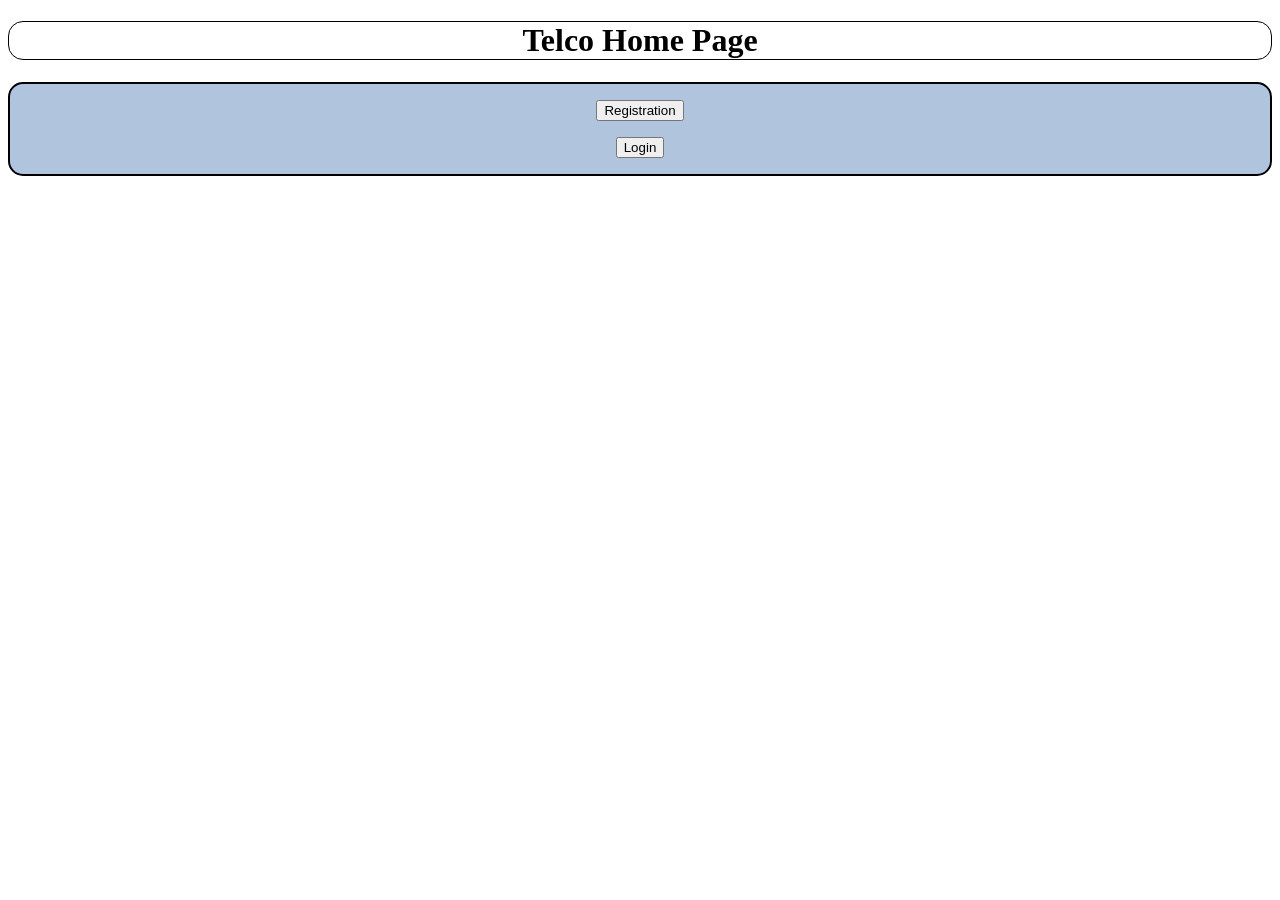
==== TelcoWEB/WebComponent/index.html @ 70ae0a66 "Initial commit" ====
<!DOCTYPE html>
<html xmlns:th="http://www.thymeleaf.org">
<head>
<meta charset="ISO-8859-1">
<title>Telco - Home Page</title>
<link rel="stylesheet" type="text/css" href="./css/style.css" th:href="@{/css/style.css}"></link>
</head>
<body>
	<h1>Telco Home Page</h1>
	<div class="main-div">
		<p>
			<!-- 
				method="GET": to send the form data as an HTTP GET request to the server 
				action="GoToRegistration": specifies relative URL of the servlet which is 
										   responsible for handling data got from this form
			-->
			<form action="GoToRegistration" method="GET">
				<input type="submit" value="Registration">
			</form>
		</p>
		<p>
			<form action="GoToLogin" method="GET">
				<input type="submit" value="Login">
			</form>
		</p>
	</div>
</body>
</html>
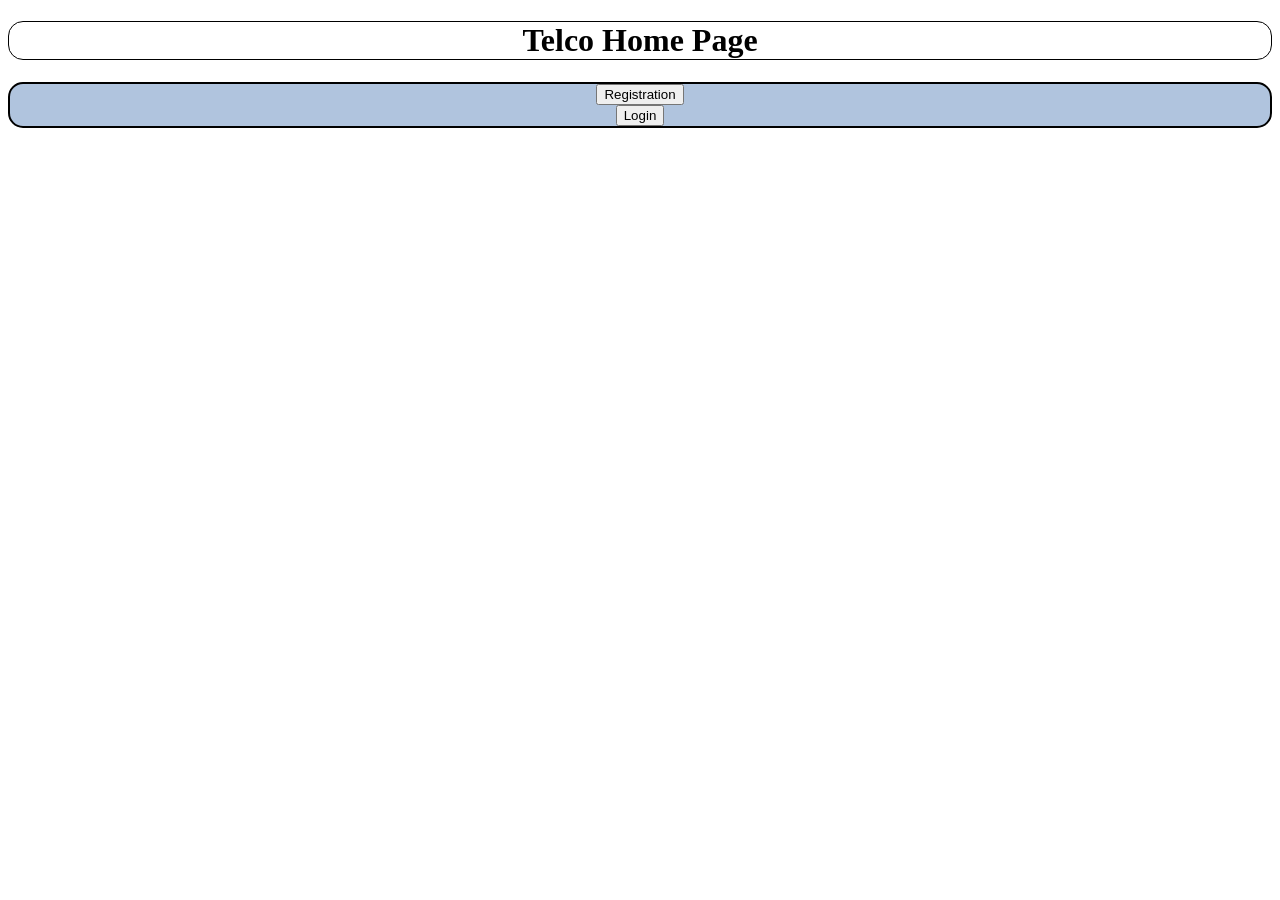
==== commit 219dee35: "home page added" ====
--- a/TelcoWEB/WebComponent/index.html
+++ b/TelcoWEB/WebComponent/index.html
@@ -1,14 +1,17 @@
 <!DOCTYPE html>
 <html xmlns:th="http://www.thymeleaf.org">
+
 <head>
 <meta charset="ISO-8859-1">
 <title>Telco - Home Page</title>
 <link rel="stylesheet" type="text/css" href="./css/style.css" th:href="@{/css/style.css}"></link>
 </head>
+
 <body>
+
 	<h1>Telco Home Page</h1>
 	<div class="main-div">
-		<p>
+		<div>
 			<!-- 
 				method="GET": to send the form data as an HTTP GET request to the server 
 				action="GoToRegistration": specifies relative URL of the servlet which is 
@@ -17,12 +20,13 @@
 			<form action="GoToRegistration" method="GET">
 				<input type="submit" value="Registration">
 			</form>
-		</p>
-		<p>
+		</div>
+		<div>
 			<form action="GoToLogin" method="GET">
 				<input type="submit" value="Login">
 			</form>
-		</p>
+		</div>
 	</div>
+	
 </body>
 </html>
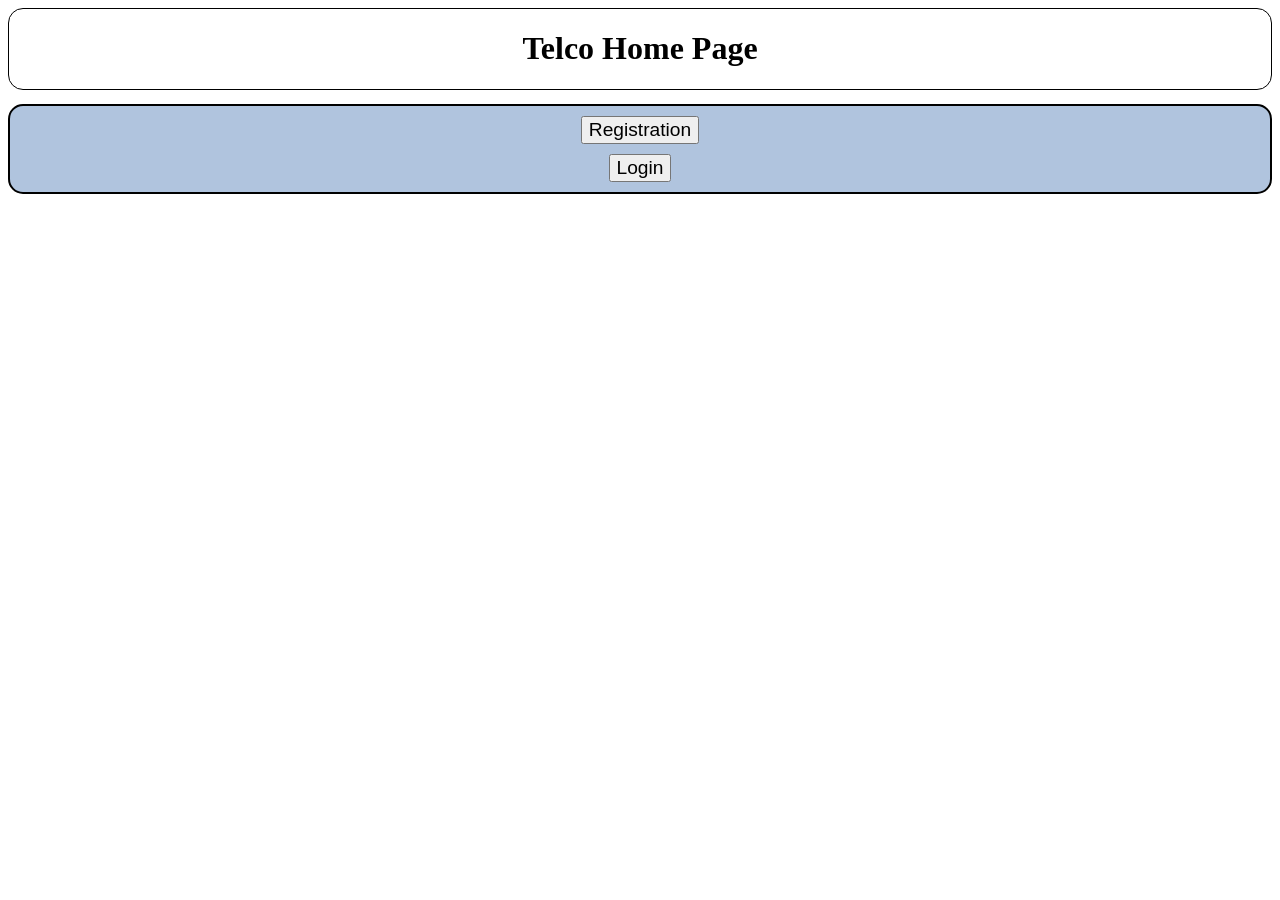
==== commit 2d1ae8f7: "improved page style" ====
--- a/TelcoWEB/WebComponent/index.html
+++ b/TelcoWEB/WebComponent/index.html
@@ -8,25 +8,26 @@
 </head>
 
 <body>
-
-	<h1>Telco Home Page</h1>
-	<div class="main-div">
-		<div>
+	<div class="page-title">
+		<h1>Telco Home Page</h1>
+	</div>
+		
+	<div class="page-content">
+		<div style="margin-bottom: 10px;">
 			<!-- 
 				method="GET": to send the form data as an HTTP GET request to the server 
 				action="GoToRegistration": specifies relative URL of the servlet which is 
 										   responsible for handling data got from this form
 			-->
 			<form action="GoToRegistration" method="GET">
-				<input type="submit" value="Registration">
+				<input type="submit" value="Registration" class="submit-btn">
 			</form>
 		</div>
 		<div>
 			<form action="GoToLogin" method="GET">
-				<input type="submit" value="Login">
+				<input type="submit" value="Login" class="submit-btn">
 			</form>
 		</div>
 	</div>
-	
 </body>
 </html>
